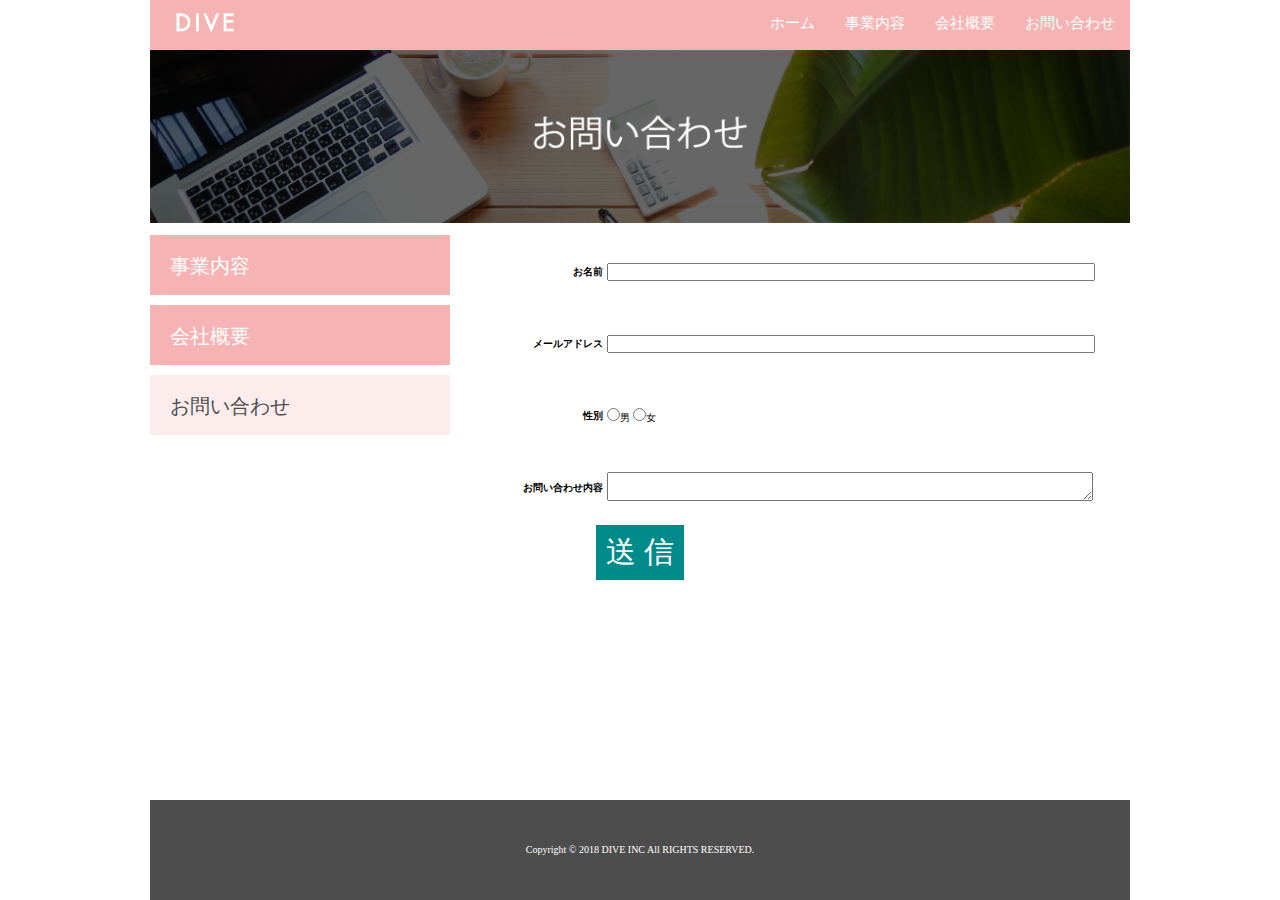
==== contact.html @ a731043e "お問い合わせ課題提出一回目" ====
<!DOCTYPE html>
<html>
<head>
    <meta charset="UTF-8">
        <link rel="stylesheet" href="./css/normalize.css">
        <link rel="stylesheet" href="./css/style.css">
        <link rel="stylesheet" href="./css/contact.css">
        <title>株式会社DIVE</title>
</head>
<body>
    <div class="container">
        <header class="header clearfix">
            <a href="index.html">
                <img src="./images/logo.png" class="logo_image">
            </a>
            <nav>
                <ul class="top_menu clearfix">
                    <li><a href="index.html">ホーム</a></li>
                    <li><a href="business.html">事業内容</a></li>
                    <li><a href="company.html">会社概要</a></li>
                    <li><a href="contact.html">お問い合わせ</a></li>
                </ul>
            </nav>
        </header>
        <img src="./images/contact.png" class="image_area">
        <div class="wrapper clearfix">
            <aside class="side_menu">
                <nav>
                    <ul>
                        <li><a href="business.html">事業内容</a></li>
                        <li><a href="company.html">会社概要</a></li>
                        <li class="point"><a href="contact.html">お問い合わせ</a></li>
                    </ul>
                </nav>
            </aside>
            <article class="contact">
                <form action="">
                    <table>
                        <tr>
                            <th>お名前</th><td><input type="text" class="form-box"></td>
                        </tr>
                        <tr>
                            <th>メールアドレス</th><td><input type="text" class="form-box"></td>
                        </tr>
                        <tr>
                            <th>性別</th>
                            <td>
                                <input type="radio" name="gender" value="男">男
                                <input type="radio" name="gender" value="女">女
                            </td>
                        </tr>
                        <tr>
                            <th>お問い合わせ内容</th><td><textarea class="form-box"></textarea></td>
                        </tr>
                    </table>
                    <input class="submit-btn" type="submit" value="送 信">
                </form>
            </article>
        </div>
        <footer class="footer">
            <p>Copyright © 2018 DIVE INC All RIGHTS RESERVED.</p>
        </footer>
    </div>
</body>
</html>
---- css/style.css ----
html {
  font-size: 62.5%;
  height: 100%;
}
  
body {
  height: 100%;
}

.container {
  width: 980px;
  margin: 0 auto;
  position: relative;
  min-height: 100%;
}

ul {
  margin: 0; 
  padding: 0;
}

li {
  list-style: none;
}

.header {
  background-color: #F5B4B3;
  height: 50px;
  font-size: 1.5rem;
}

ul.top_menu {
  float: right;
}

.top_menu li {
  float: left;
  width: auto;
}

.top_menu li a {
  color: #fff;
  text-decoration: none;
  display: block;
  padding: 15px;
}

.top_menu li a:hover {
  text-decoration:  underline;
}

.logo_image {
  width: 110px;
  float: left;
  margin: 0;
} 

.image_area {
  width: 100%
}

.wrapper {
  margin-top: 10px;
  padding-bottom: 100px;
}

.side_menu {
  width: 300px;
  float: left;
}

.side_menu li:hover {
  opacity: 0.6;
}

.side_menu li {
  background-color: #F5B4B3;
  height: 6rem;
  margin-bottom: 10px;
}

.side_menu li a {
  font-size: 2rem;
  color: #fff;
  text-decoration: none;
  display: block;
  padding: 2rem;
}

.banner img {
  width: 100%;
}

.banner a:hover {
  opacity: 0.6;
}

.banner {
  margin-top: 20px;
}

.content {
  width: 660px;
  margin-left: 20px;
  float: left;
  font-size: 1.5rem;
}

.news {
  height: 200px;
  background-color: #FCE8E7;
  padding: 20px;
  overflow: scroll;
  line-height: 2;
}

.banner_content {
  margin-top: 10px;
  display: table;
}

.banner_content p {
display: table-cell;
}

.banner_content p img {
  width: 100%;
}

.side_menu .point {
background-color: #FCECEC;
}

.side_menu .point a {
  color: #4D4D4D;
}


.footer {
  width: 100%;
  height: 100px;
  position: absolute;
  bottom: 0;
  background-color: #4D4D4D;
  display: table;
}

.footer p {
  font-size: 1rem;
  color: #fff;
  text-align: center;
  vertical-align: middle;
  display: table-cell;
}

.clearfix:after {
  content: "";
  display: block;
  clear: both;
}
---- css/contact.css ----
.contact tr{
    height: 7rem;
    margin-right: 10px;
   

}
.contact th{
    width: 150px;
    text-align: right;
}

.contact td{
    margin-left: 10px;
}

.form-box{
    width: 480px;
}

.submit-btn{
    margin: 0 auto;
    display: block;
    font-size: 3rem;
    padding: 10px;
    background-color:#008b8b;
    color: white;
    border: none;
}

.submit-btn:hover{
    opacity: 0.5;
}
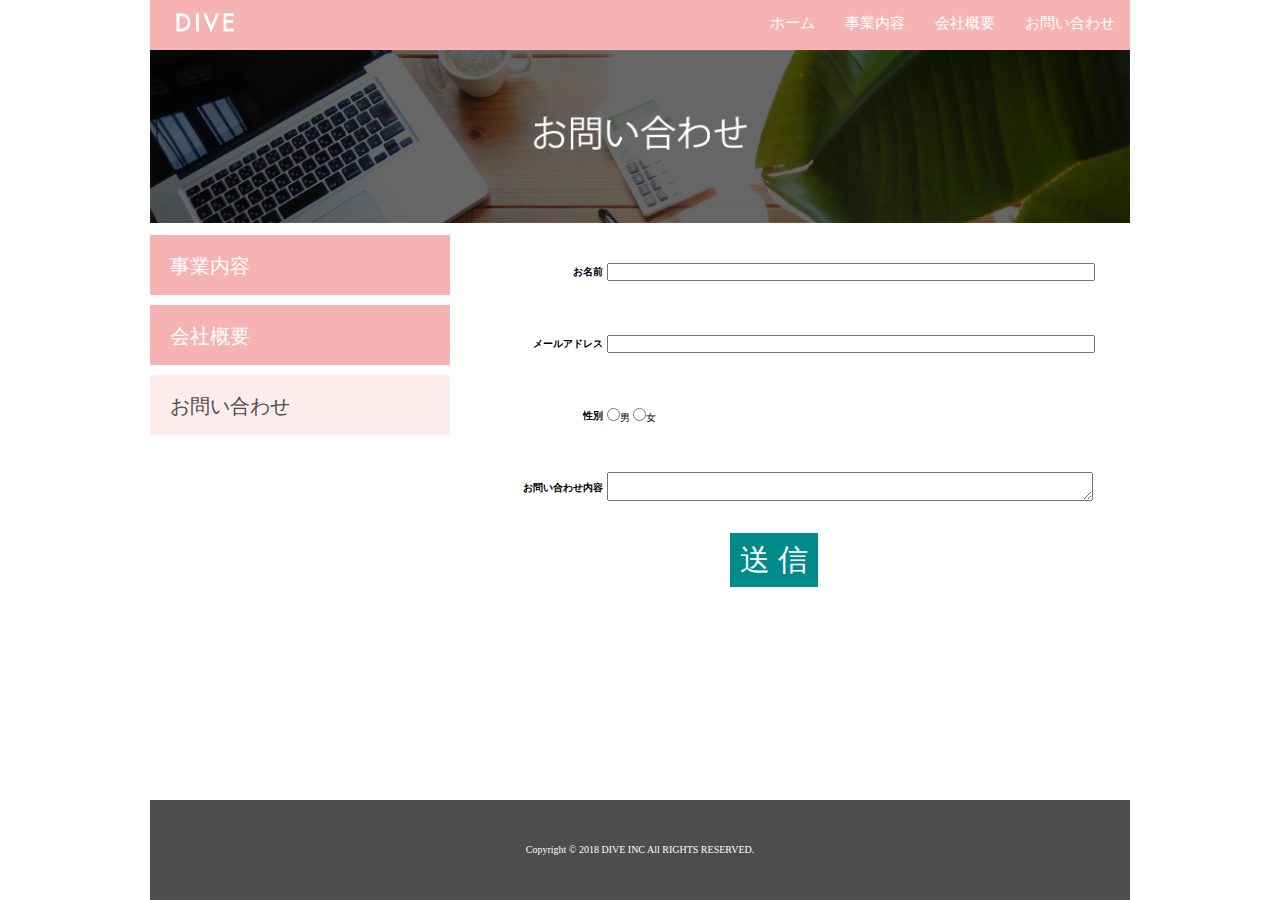
==== commit f7092b12: "colspanで送信を修正" ====
--- a/contact.html
+++ b/contact.html
@@ -52,8 +52,12 @@
                         <tr>
                             <th>お問い合わせ内容</th><td><textarea class="form-box"></textarea></td>
                         </tr>
+                        <tr>
+                            <td colspan="2">
+                                <input class="submit-btn" type="submit" value="送 信">
+                            </td>
+                        </tr>
                     </table>
-                    <input class="submit-btn" type="submit" value="送 信">
                 </form>
             </article>
         </div>
--- a/css/contact.css
+++ b/css/contact.css
@@ -25,6 +25,7 @@
     background-color:#008b8b;
     color: white;
     border: none;
+    float: center;
 }
 
 .submit-btn:hover{
